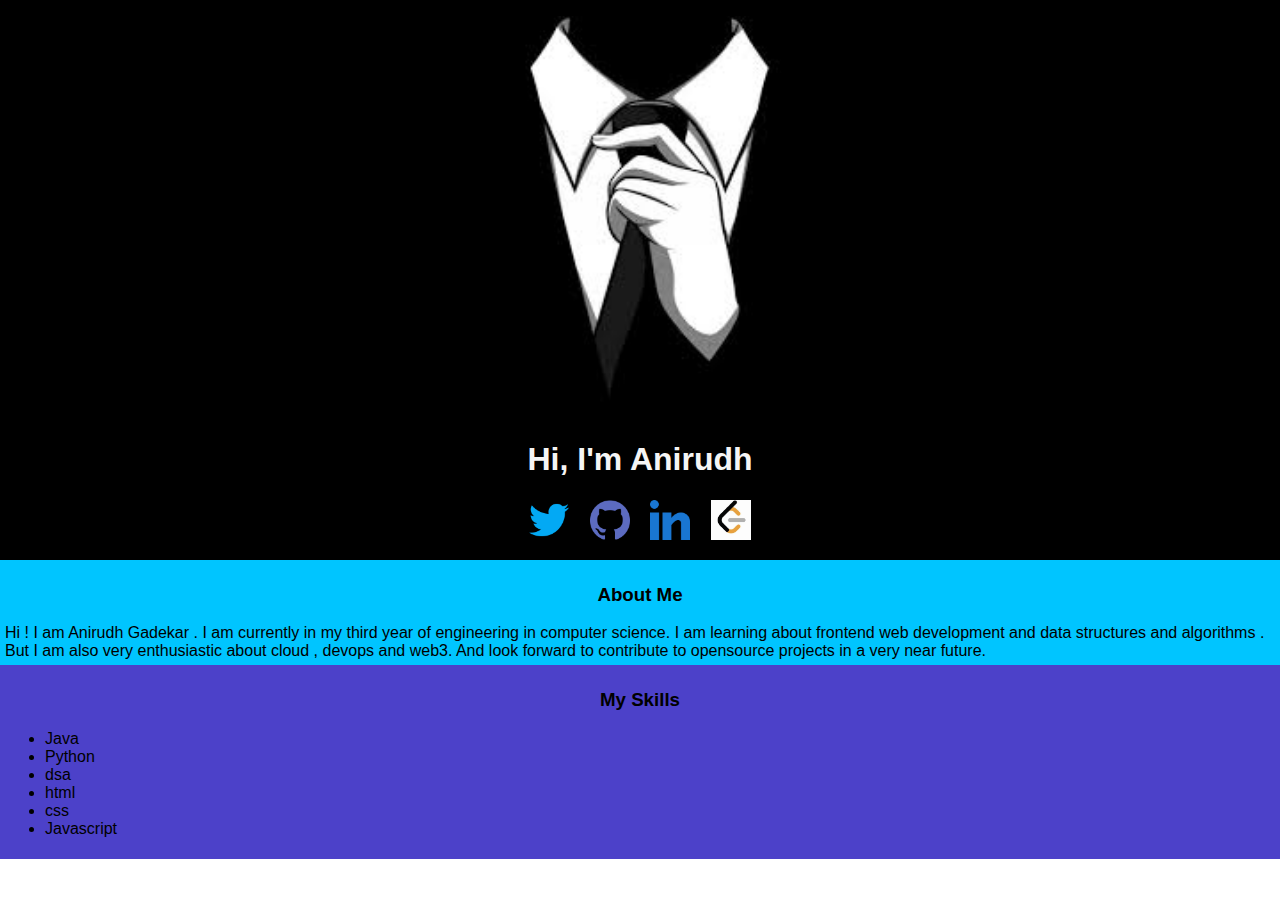
==== index.html @ a43eabcc "css added" ====
<!DOCTYPE html>
<html lang="en">
  <head>
    <meta charset="UTF-8" />
    <meta http-equiv="X-UA-Compatible" content="IE=edge" />
    <meta name="viewport" content="width=device-width, initial-scale=1.0" />
    <title>Anirudh's Portfolio</title>
    <link rel="stylesheet" href="styles.css" />
  </head>
  <body>
    <div class="container">
      <div class="profpic">
        <img src="./icons/profpic.jpg" />
        <h1>Hi, I'm Anirudh</h1>
        <p class="socialLinks">
          <a href="https://twitter.com/anirudh_44" target="_blank">
            <img height="30px" width="30px" src=".\icons\twitter.png" />
          </a>

          <a href="https://github.com/anirudh-44" target="_blank">
            <img height="30px" width="30px" src=".\icons\github.png" />
          </a>

          <a
            href="https://www.linkedin.com/in/anirudh-gadekar-98a863248/"
            target="_blank"
          >
            <img height="30px" width="30px" src=".\icons\linkedin.png" />
          </a>

          <a href="https://leetcode.com/anirudhgadekar44/" target="_blank">
            <img height="30px" width="30px" src=".\icons\leetcode.jpg" />
          </a>
        </p>
      </div>
      <div id="aboutme">
        <h3>About Me</h3>
        <p>
          Hi ! I am Anirudh Gadekar . I am currently in my third year of
          engineering in computer science. I am learning about frontend web
          development and data structures and algorithms . But I am also very
          enthusiastic about cloud , devops and web3. And look forward to
          contribute to opensource projects in a very near future.
        </p>
      </div>
      <div id="skills">
        <h3>My Skills</h3>
        <ul>
          <li>Java</li>
          <li>Python</li>
          <li>dsa</li>
          <li>html</li>
          <li>css</li>
          <li>Javascript</li>
        </ul>
      </div>
      <!-- <h3>Connect with me on</h3> -->
    </div>
  </body>
</html>
---- styles.css ----
body {
  margin: 0;
  font-family: Arial, Helvetica, sans-serif;
}

.container {
  padding: 16px;
}

.container > div > h3 {
  text-align: center;
}

.profpic {
  background-color: black;
  color: whitesmoke;
  margin: -16px;
  padding: 16px;
  text-align: center;
}

.profpic img {
  height: 400px;
  width: 400px;
}

.socialLinks img {
  height: 40px;
  width: 40px;
}

.socialLinks a {
  text-decoration: none;
  margin: auto 8px;
}

#aboutme {
  background-color: #00c5ff;
  padding: 5px;
  margin: -16px;
}

#skills {
  /* background-color: #4c41c9bf; */
  background-color: #4c41c9;
  margin: -16px;
  padding: 5px;
}
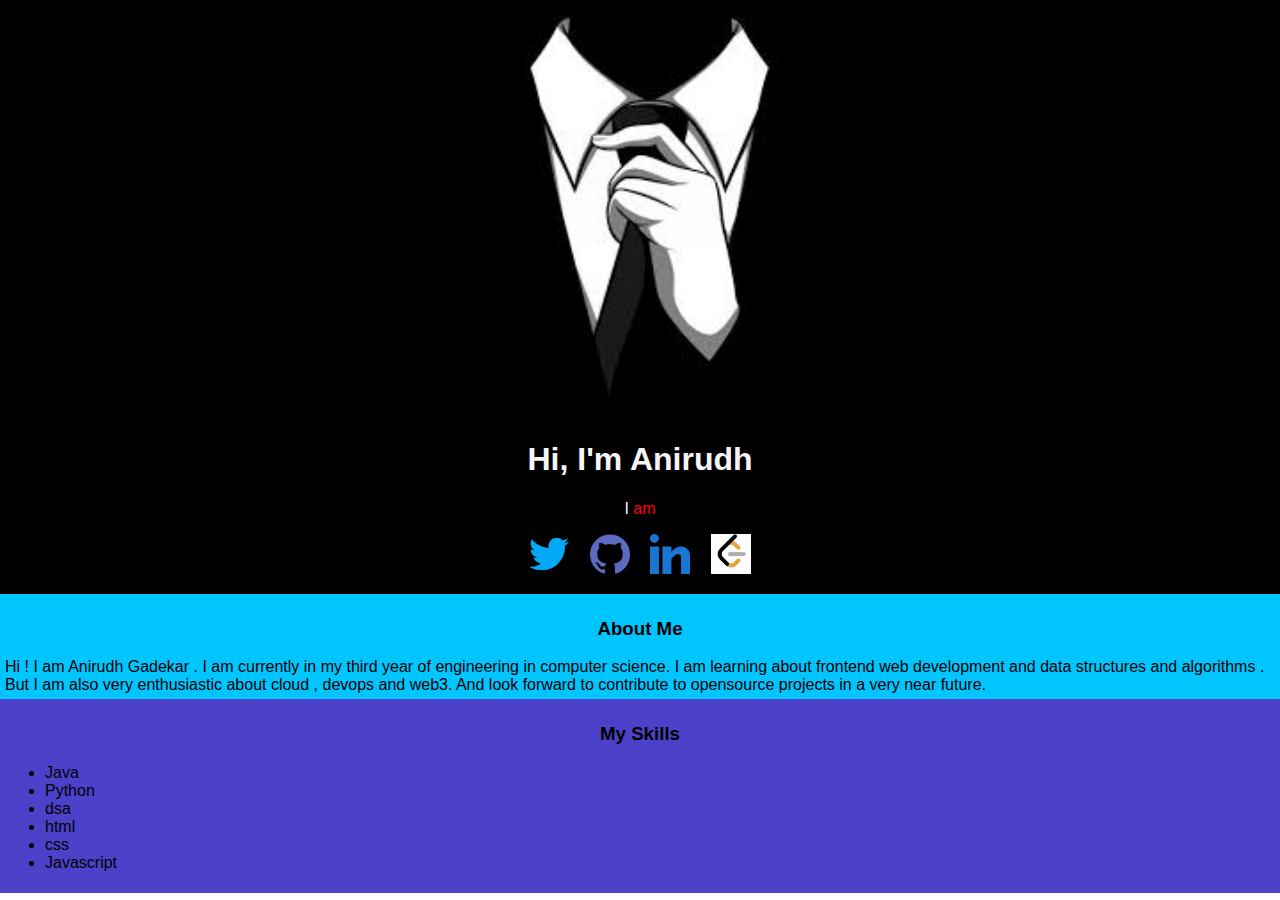
==== commit 817ac07a: "js file added" ====
--- a/index.html
+++ b/index.html
@@ -12,6 +12,10 @@
       <div class="profpic">
         <img src="./icons/profpic.jpg" />
         <h1>Hi, I'm Anirudh</h1>
+        <p>
+          I
+          <span id="dynamic-text" class="dynamic-text-color"></span>
+        </p>
         <p class="socialLinks">
           <a href="https://twitter.com/anirudh_44" target="_blank">
             <img height="30px" width="30px" src=".\icons\twitter.png" />
@@ -56,5 +60,6 @@
       </div>
       <!-- <h3>Connect with me on</h3> -->
     </div>
+    <script src="main.js"></script>
   </body>
 </html>
--- a/styles.css
+++ b/styles.css
@@ -46,3 +46,7 @@
   margin: -16px;
   padding: 5px;
 }
+
+.dynamic-text-color {
+  color: red;
+}
